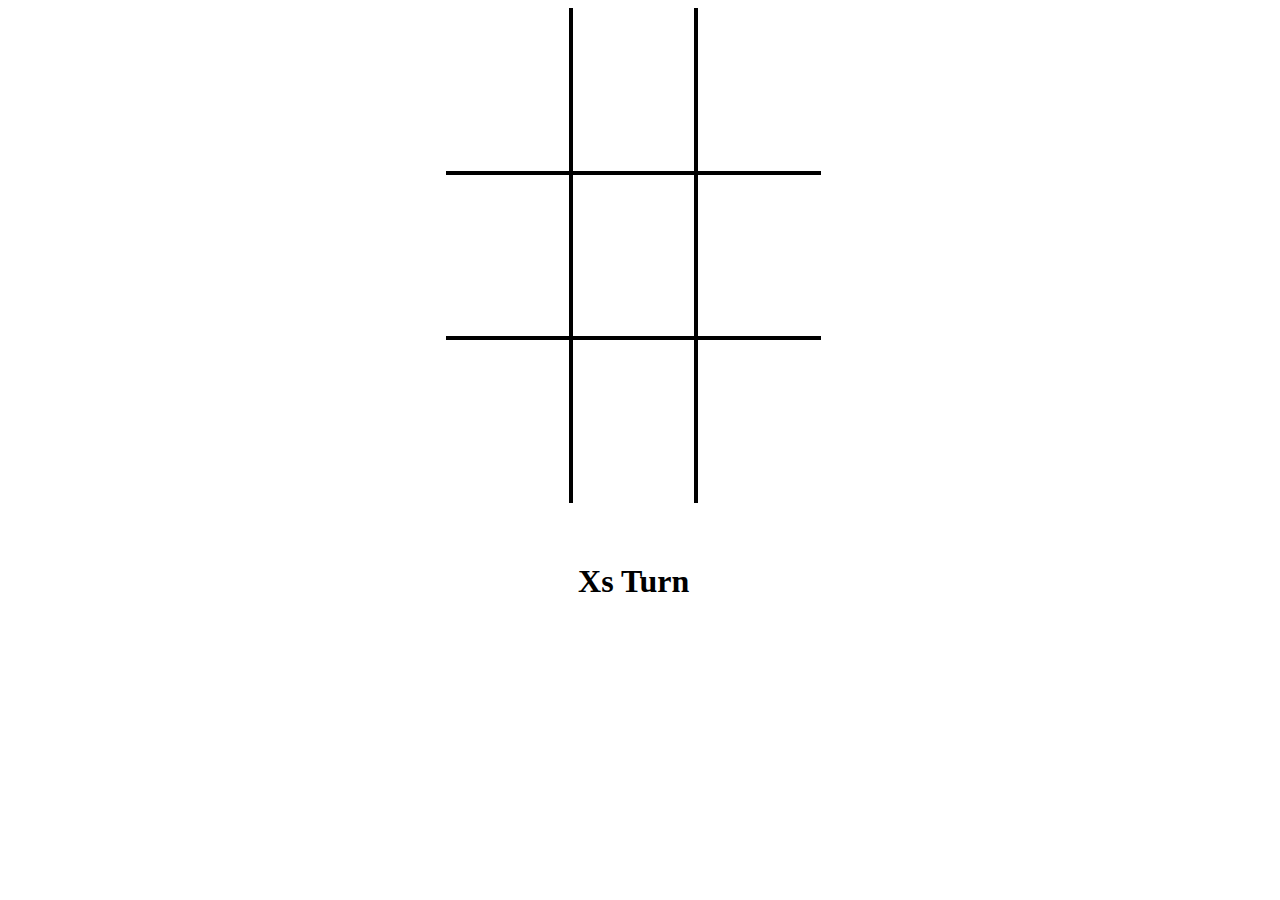
==== index.html @ 737cd4be "Add files via upload" ====
<!DOCTYPE html>
<html lang="en">

<head>
    <meta charset="UTF-8">
    <meta http-equiv="X-UA-Compatible" content="IE=edge">
    <meta name="viewport" content="width=device-width, initial-scale=1.0">
    <title>Tic Tac Toe</title>
    <link rel="stylesheet" href="styles.css">
    <link rel="icon" href="image/favicon.png">
    
</head>

<body>
    <div class="container">
        <div class="main">
            <div class="element" style="border-left:none ; border-top: none;"></div>
            <div class="element" style="border-top:none ;"></div>
            <div class="element" style="border-top:none ; border-right: none;"></div>
            <div class="element" style="border-left:none ;"></div>
            <div class="element" ></div>
            <div class="element" style="border-right:none ;"></div>
            <div class="element" style="border-left:none ; border-bottom: none;"></div>
            <div class="element" style="border-bottom:none ;"></div>
            <div class="element" style="border-bottom:none ; border-right: none;"></div>
        </div>
        <h1 style=" margin:60px 40px 0; text-align: center;" class="player">Xs Turn</h1>

    </div>

</body>
<script src="index.js"></script>

</html>
---- styles.css ----
.container {
    /* border: 1px solid; */
    height: 97vh;

    width: 99%;
    height: 400px;
    box-sizing: border-box;
}

.main {
    display: grid;
    grid-template-rows: 1fr 1fr 1fr;
    grid-template-columns: 1fr 1fr 1fr;
    /* row-gap: 10px;    */
    height: 55vh;
    box-sizing: border-box;
    /* justify-content: center;
    align-items: center; */

}

.element {
    border: 2px solid;
    
    text-align: center;
    display: flex;
    justify-content: center;
    align-items: center;
    
}


@media screen and (min-width: 650px) {
    .main {
        width: 30%;
        margin: 0 auto;
    }

    .element {
        /* margin: 15px 0 15px 15px; */
    }
}
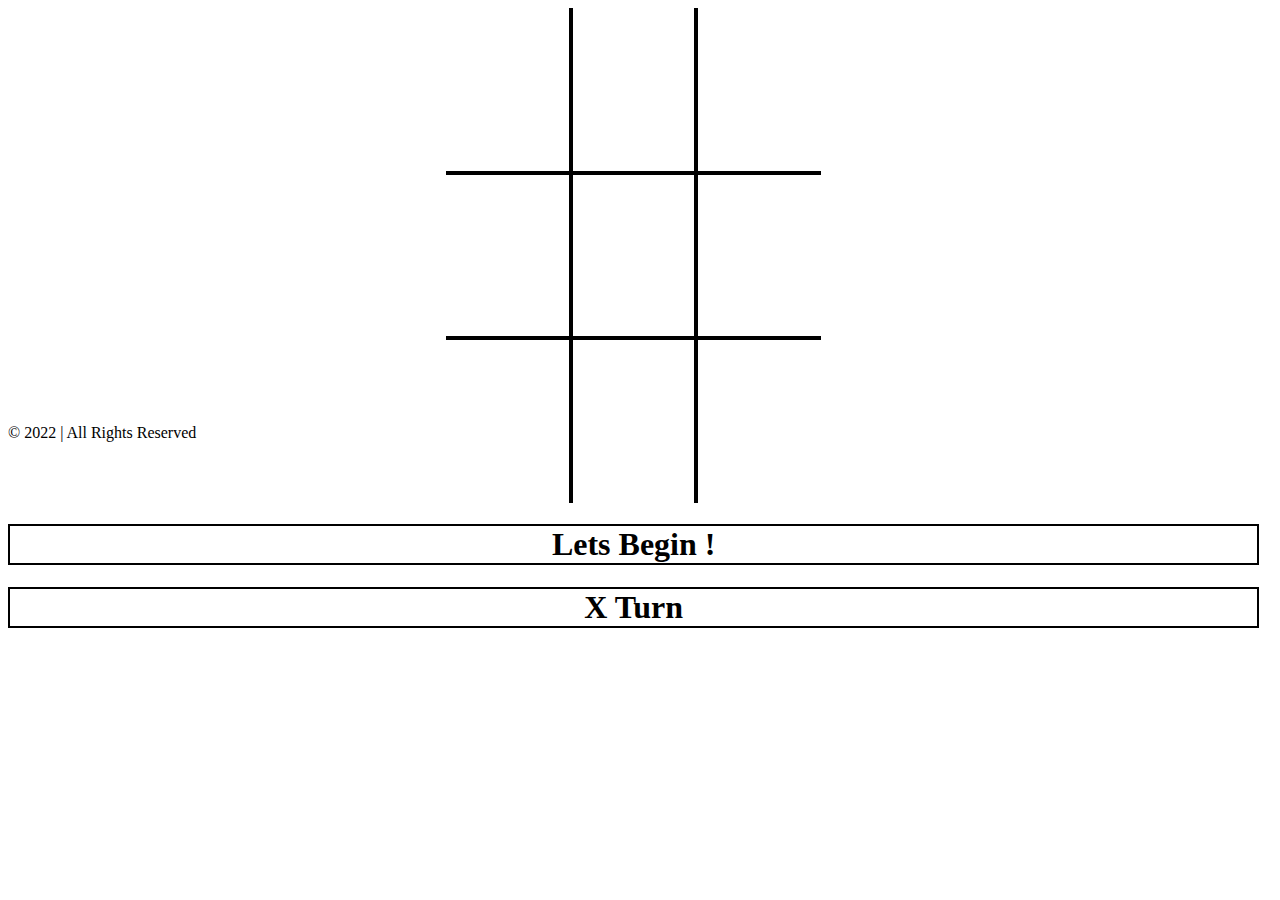
==== commit 66362c16: "Update index.html" ====
--- a/index.html
+++ b/index.html
@@ -24,11 +24,26 @@
             <div class="element" style="border-bottom:none ;"></div>
             <div class="element" style="border-bottom:none ; border-right: none;"></div>
         </div>
-        <h1 style=" margin:60px 40px 0; text-align: center;" class="player">Xs Turn</h1>
+        <div class="bottom">
+            <div>
+                <h1 class="restart" style="text-align:center; border: 2px solid black;">Lets Begin !</h1>
+            </div>
+            <div>
+                <h1 style="text-align: center; border: 2px solid black;" class="player">X Turn</h1>
+                
+            </div>
+            
+        </div>
 
+    </div>
+     <div class="footer">
+        <div>
+            <p>  &copy; 2022 | All Rights Reserved</p>
+
+        </div>
     </div>
 
 </body>
 <script src="index.js"></script>
 
-</html>+</html>
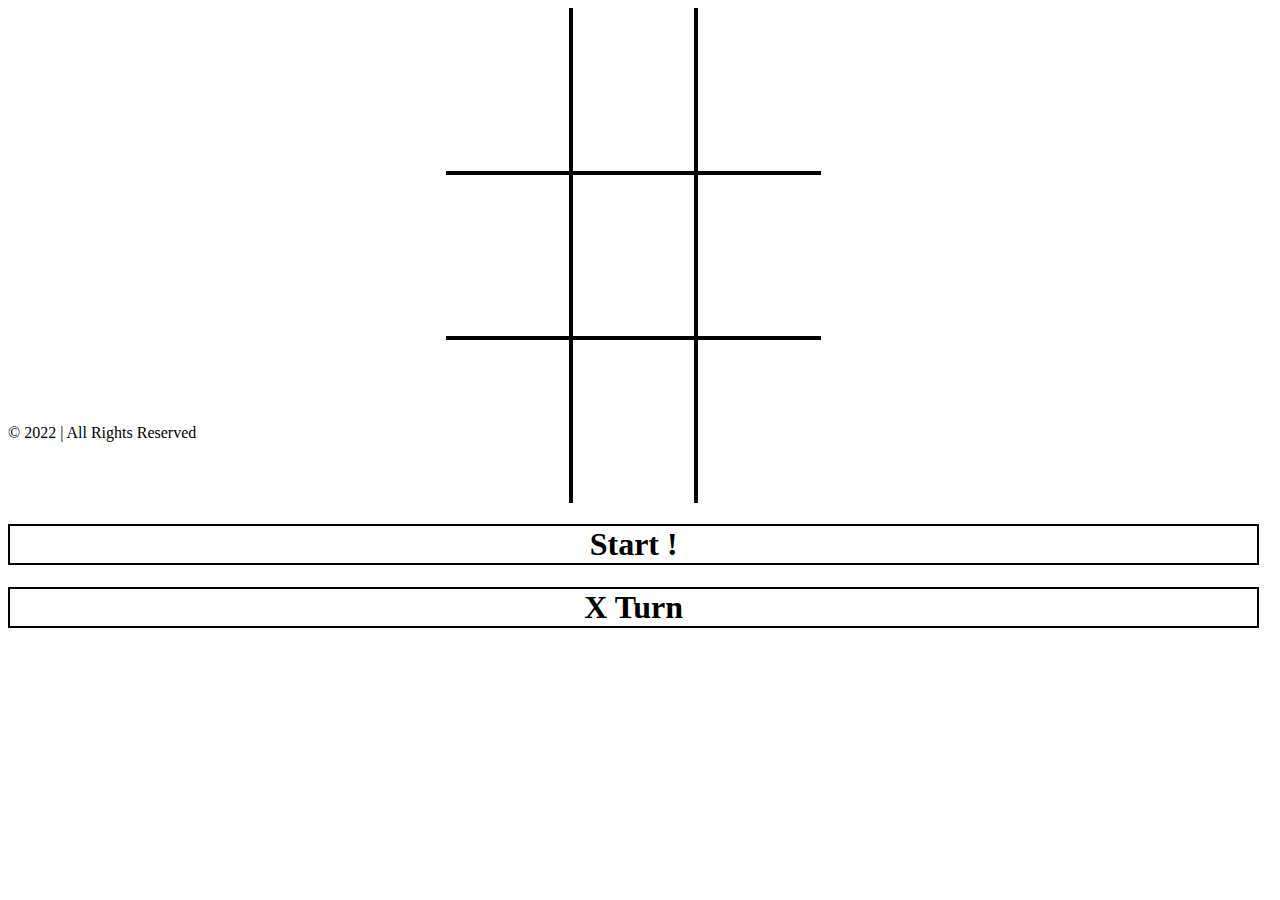
==== commit c9ccf0c4: "Update index.html" ====
--- a/index.html
+++ b/index.html
@@ -26,7 +26,7 @@
         </div>
         <div class="bottom">
             <div>
-                <h1 class="restart" style="text-align:center; border: 2px solid black;">Lets Begin !</h1>
+                <h1 class="restart" style="text-align:center; border: 2px solid black;">Start !</h1>
             </div>
             <div>
                 <h1 style="text-align: center; border: 2px solid black;" class="player">X Turn</h1>
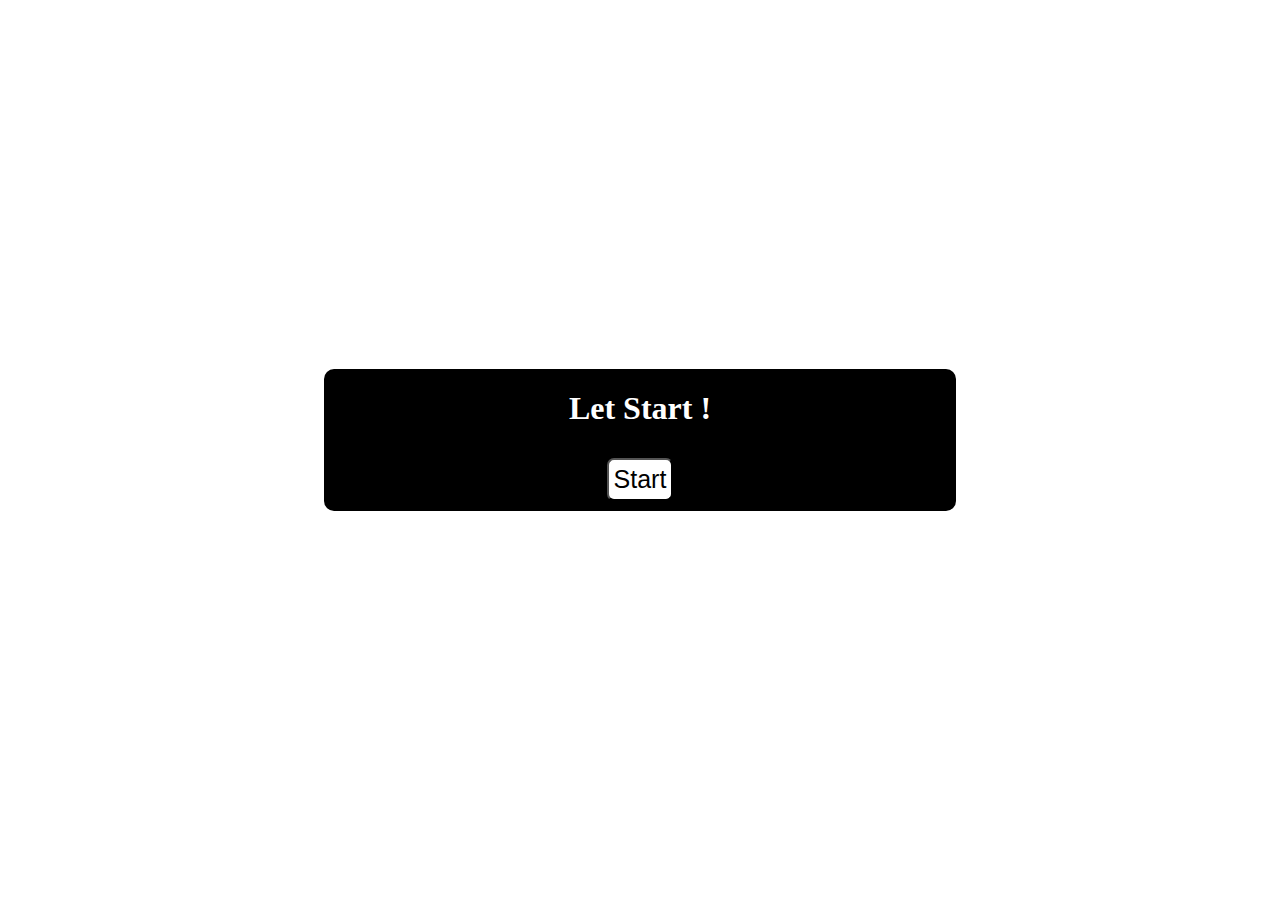
==== commit dde81c6e: "Update index.html" ====
--- a/index.html
+++ b/index.html
@@ -8,38 +8,49 @@
     <title>Tic Tac Toe</title>
     <link rel="stylesheet" href="styles.css">
     <link rel="icon" href="image/favicon.png">
-    
+    <link rel="preconnect" href="https://fonts.googleapis.com">
+<link rel="preconnect" href="https://fonts.gstatic.com" crossorigin>
+<link href="https://fonts.googleapis.com/css2?family=Karla&display=swap" rel="stylesheet">
+
 </head>
 
 <body>
-    <div class="container">
-        <div class="main">
-            <div class="element" style="border-left:none ; border-top: none;"></div>
-            <div class="element" style="border-top:none ;"></div>
-            <div class="element" style="border-top:none ; border-right: none;"></div>
-            <div class="element" style="border-left:none ;"></div>
-            <div class="element" ></div>
-            <div class="element" style="border-right:none ;"></div>
-            <div class="element" style="border-left:none ; border-bottom: none;"></div>
-            <div class="element" style="border-bottom:none ;"></div>
-            <div class="element" style="border-bottom:none ; border-right: none;"></div>
+    <div class="stcontainer">
+        <div class="start">
+            <h1 class="">Let Start !</h1>
+            <div><button onclick="start()">Start</button></div>
         </div>
-        <div class="bottom">
+    </div>
+    <div id="mbody" >
+        <div class="container" >
+            <div class="main">
+                <div class="element" style="border-left:none ; border-top: none;"></div>
+                <div class="element" style="border-top:none ;"></div>
+                <div class="element" style="border-top:none ; border-right: none;"></div>
+                <div class="element" style="border-left:none ;"></div>
+                <div class="element"></div>
+                <div class="element" style="border-right:none ;"></div>
+                <div class="element" style="border-left:none ; border-bottom: none;"></div>
+                <div class="element" style="border-bottom:none ;"></div>
+                <div class="element" style="border-bottom:none ; border-right: none;"></div>
+            </div>
+            <div class="bottom" style="display: block;">
+                <div>
+                    <h1 style="text-align: center; border: 2px solid black;" class="player">X Turn</h1>
+
+                </div>
+                <div class="hres" style="display: none;">
+                    <h1 class="restart" style="text-align:center; border: 2px solid black;"  >Restart</h1>
+                </div>
+
+            </div>
+
+        </div>
+        <div class="footer">
             <div>
-                <h1 class="restart" style="text-align:center; border: 2px solid black;">Start !</h1>
+                <p> &copy; 2022 | All Rights Reserved</p>
+
             </div>
-            <div>
-                <h1 style="text-align: center; border: 2px solid black;" class="player">X Turn</h1>
-                
-            </div>
-            
-        </div>
-
-    </div>
-     <div class="footer">
-        <div>
-            <p>  &copy; 2022 | All Rights Reserved</p>
-
         </div>
     </div>
 
--- a/styles.css
+++ b/styles.css
@@ -1,7 +1,36 @@
+.stcontainer{
+    width: 97wh;
+    height: 96vh;
+    display: flex;
+    justify-content: center;
+    align-items: center;
+    /* border: 1px solid; */
+}
+#mbody{
+    display: none;
+}
+.start{
+    background: black;
+    color: white;
+    width: 50%;
+    /* height: 20%; */
+    text-align: center;
+    display: flex;
+    flex-direction: column;
+    justify-content: center;
+    align-items: center;
+    border-radius: 10px;
+}
+div>button{
+    font-size: 25px;
+    margin: 10px auto;
+    padding: 5px;
+    border-radius: 7px;
+    background: white;
+    color: black;
+}
 .container {
-    /* border: 1px solid; */
     height: 97vh;
-
     width: 99%;
     height: 400px;
     box-sizing: border-box;
@@ -11,32 +40,65 @@
     display: grid;
     grid-template-rows: 1fr 1fr 1fr;
     grid-template-columns: 1fr 1fr 1fr;
-    /* row-gap: 10px;    */
     height: 55vh;
     box-sizing: border-box;
-    /* justify-content: center;
-    align-items: center; */
-
 }
 
 .element {
-    border: 2px solid;
-    
+    border: 4px solid black;
     text-align: center;
     display: flex;
     justify-content: center;
     align-items: center;
+}
+
+.bottom{
+    width: 100%;
+    /* display: grid;
+    grid-template-columns: 1fr 1fr; */
     
 }
+.restart{
+    background: black;
+    color: white;
+}
+.score{
+    font-size:20px ;
+    text-align: center;
+    background: black;
+    color: #fff;
+}
 
+.footer{
+    
+    position: fixed;
+    bottom: 0px;
+    text-align: center;
+    width: 98%;
+    margin: 0 auto;
+}
 
-@media screen and (min-width: 650px) {
+@media screen and (min-width: 650px) and (max-width: 800px) {
     .main {
-        width: 30%;
+        width: 50%;
         margin: 0 auto;
     }
+    .bottom{
+        width: 50%;
+        margin: 0 auto;
+    }
+}
 
-    .element {
-        /* margin: 15px 0 15px 15px; */
+@media screen and (min-width: 850px) {
+    .main {
+        width: 40%;
+        margin: 0 auto;
     }
-}+    .element{
+        border: 6px solid black;
+    }
+    .bottom{
+        width: 40%;
+        margin: 0 auto;
+    }
+}
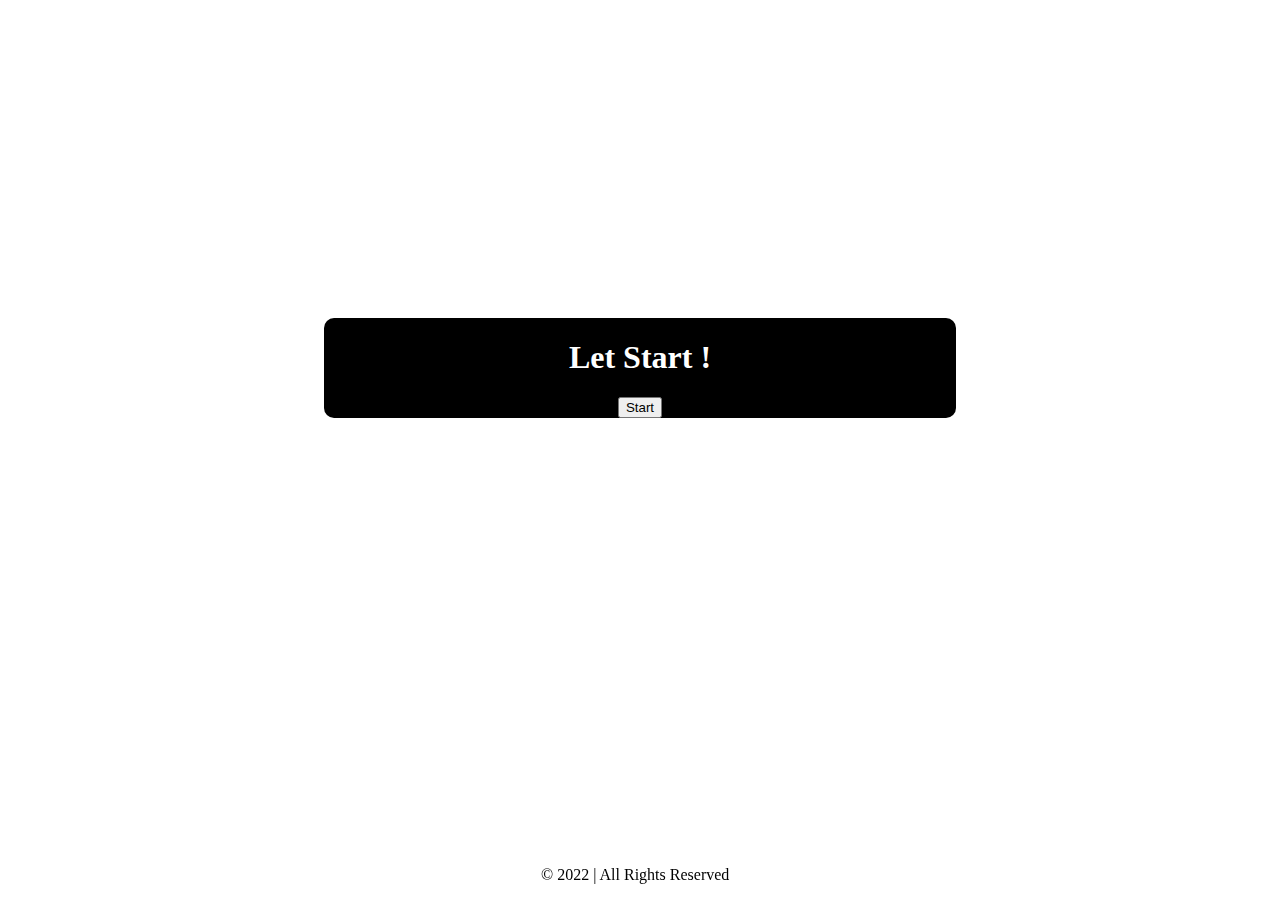
==== commit 0c7a5886: "Initials" ====
--- a/index.html
+++ b/index.html
@@ -1,60 +1,33 @@
 <!DOCTYPE html>
 <html lang="en">
+  <head>
+    <meta charset="UTF-8" />
+    <meta http-equiv="X-UA-Compatible" content="IE=edge" />
+    <meta name="viewport" content="width=device-width, initial-scale=1.0" />
+    <title>Tic Tac Toe</title>
+    <link rel="stylesheet" href="style/styles.css" />
+    <link rel="icon" href="image/favicon.png" />
+    <link rel="preconnect" href="https://fonts.googleapis.com" />
+    <link rel="preconnect" href="https://fonts.gstatic.com" crossorigin />
+    <link
+      href="https://fonts.googleapis.com/css2?family=Karla&display=swap"
+      rel="stylesheet"
+    />
+  </head>
 
-<head>
-    <meta charset="UTF-8">
-    <meta http-equiv="X-UA-Compatible" content="IE=edge">
-    <meta name="viewport" content="width=device-width, initial-scale=1.0">
-    <title>Tic Tac Toe</title>
-    <link rel="stylesheet" href="styles.css">
-    <link rel="icon" href="image/favicon.png">
-    <link rel="preconnect" href="https://fonts.googleapis.com">
-<link rel="preconnect" href="https://fonts.gstatic.com" crossorigin>
-<link href="https://fonts.googleapis.com/css2?family=Karla&display=swap" rel="stylesheet">
-
-</head>
-
-<body>
+  <body>
     <div class="stcontainer">
-        <div class="start">
-            <h1 class="">Let Start !</h1>
-            <div><button onclick="start()">Start</button></div>
-        </div>
-    </div>
-    <div id="mbody" >
-        <div class="container" >
-            <div class="main">
-                <div class="element" style="border-left:none ; border-top: none;"></div>
-                <div class="element" style="border-top:none ;"></div>
-                <div class="element" style="border-top:none ; border-right: none;"></div>
-                <div class="element" style="border-left:none ;"></div>
-                <div class="element"></div>
-                <div class="element" style="border-right:none ;"></div>
-                <div class="element" style="border-left:none ; border-bottom: none;"></div>
-                <div class="element" style="border-bottom:none ;"></div>
-                <div class="element" style="border-bottom:none ; border-right: none;"></div>
-            </div>
-            <div class="bottom" style="display: block;">
-                <div>
-                    <h1 style="text-align: center; border: 2px solid black;" class="player">X Turn</h1>
-
-                </div>
-                <div class="hres" style="display: none;">
-                    <h1 class="restart" style="text-align:center; border: 2px solid black;"  >Restart</h1>
-                </div>
-
-            </div>
-
-        </div>
-        <div class="footer">
-            <div>
-                <p> &copy; 2022 | All Rights Reserved</p>
-
-            </div>
-        </div>
+      <div class="start">
+        <h1 class="">Let Start !</h1>
+        <div><a href="main.html"><button>Start</button></a></div>
+      </div>
     </div>
 
-</body>
-<script src="index.js"></script>
-
+    <div class="footer">
+      <div>
+        <p>&copy; 2022 | All Rights Reserved</p>
+      </div>
+    </div>
+  </body>
+  <script src="/js/index.js"></script>
 </html>
--- a/style/styles.css
+++ b/style/styles.css
@@ -0,0 +1,109 @@
+.stcontainer{
+    width: 97wh;
+    height: 80vh;
+    display: flex;
+    justify-content: center;
+    align-items: center;
+    /* border: 1px solid; */
+}
+/* #mbody{
+    display: none;
+} */
+.start{
+    background: black;
+    color: white;
+    width: 50%;
+    /* height: 20%; */
+    text-align: center;
+    display: flex;
+    flex-direction: column;
+    justify-content: center;
+    align-items: center;
+    border-radius: 10px;
+}
+div>button{
+    font-size: 25px;
+    margin: 10px auto;
+    padding: 5px;
+    border-radius: 7px;
+    background: white;
+    color: black;
+}
+.container {
+    height: 97vh;
+    width: 99%;
+    height: 400px;
+    box-sizing: border-box;
+}
+
+.main {
+    display: grid;
+    grid-template-rows: 1fr 1fr 1fr;
+    grid-template-columns: 1fr 1fr 1fr;
+    height: 55vh;
+    box-sizing: border-box;
+    margin: 5px;
+    /* background: rgb(250, 53, 53); */
+}
+
+.element {
+    border: 4px solid black;
+    text-align: center;
+    display: flex;
+    font-size: 65px;
+    font-family: 'Karla', sans-serif;
+    font-weight: bold;
+    justify-content: center;
+    align-items: center;
+}
+
+.bottom{
+    width: 100%;
+    /* display: grid;
+    grid-template-columns: 1fr 1fr; */
+    
+}
+.restart{
+    background: black;
+    color: white;
+}
+.score{
+    font-size:20px ;
+    text-align: center;
+    background: black;
+    color: #fff;
+}
+
+.footer{
+    
+    position: fixed;
+    bottom: 0px;
+    text-align: center;
+    width: 98%;
+    margin: 0 auto;
+}
+
+@media screen and (min-width: 650px) and (max-width: 800px) {
+    .main {
+        width: 50%;
+        margin: 0 auto;
+    }
+    .bottom{
+        width: 50%;
+        margin: 0 auto;
+    }
+}
+
+@media screen and (min-width: 850px) {
+    .main {
+        width: 40%;
+        margin: 0 auto;
+    }
+    .element{
+        border: 6px solid black;
+    }
+    .bottom{
+        width: 40%;
+        margin: 0 auto;
+    }
+}
